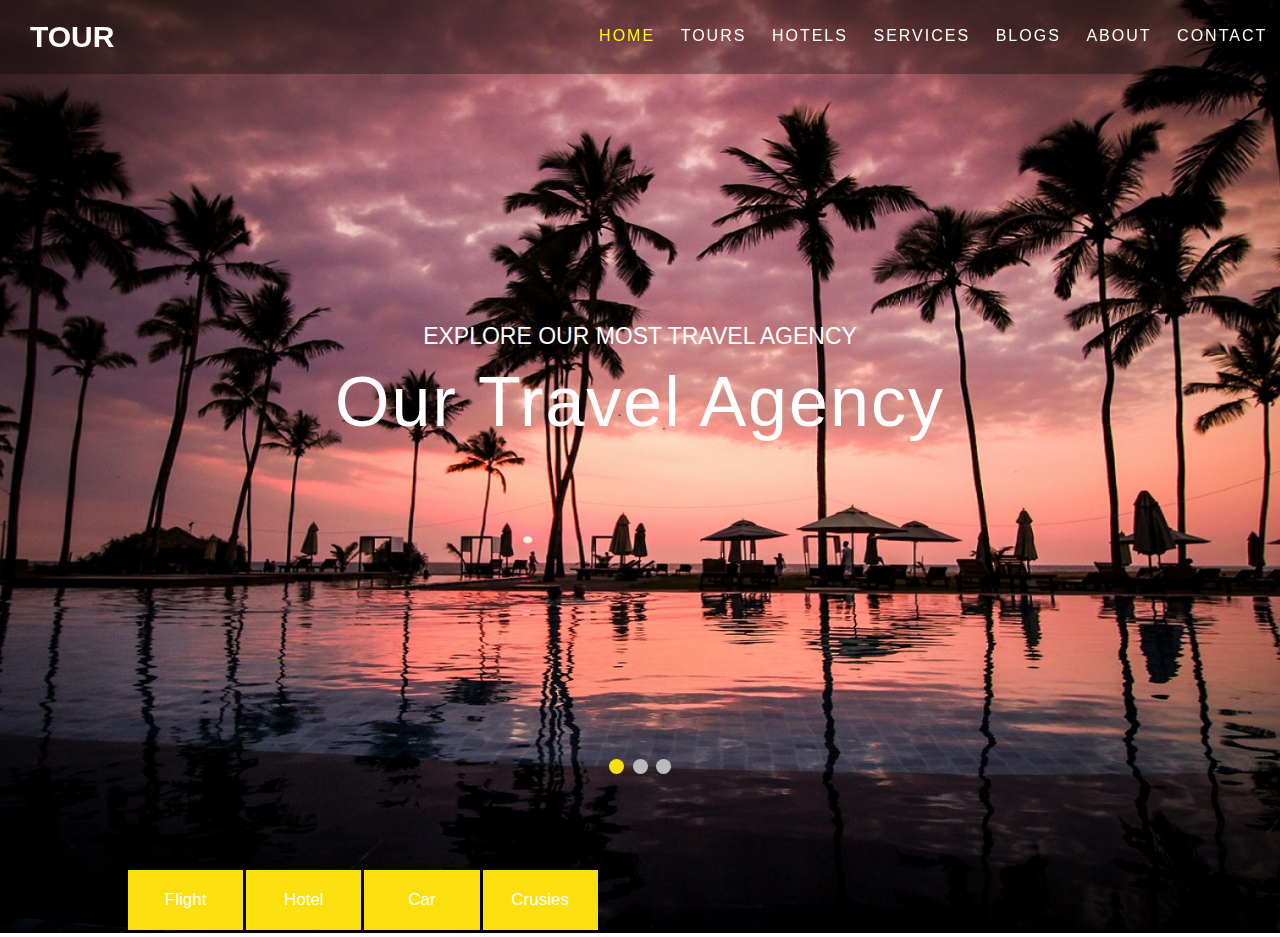
==== public/index.html @ e69e7c3b "adding some more changes" ====
<!DOCTYPE html>
<html lang="en">

<head>
    <meta charset="UTF-8">
    <meta http-equiv="X-UA-Compatible" content="IE=edge">
    <meta name="viewport" content="width=device-width, initial-scale=1.0">
    <link rel="preconnect" href="https://fonts.googleapis.com">
    <link rel="preconnect" href="https://fonts.gstatic.com" crossorigin>

    <link href="https://fonts.googleapis.com/css2?family=Open+Sans:wght@400;500&display=swap" rel="stylesheet">
    <link rel="stylesheet" href="https://pro.fontawesome.com/releases/v5.10.0/css/all.css"
        integrity="sha384-AYmEC3Yw5cVb3ZcuHtOA93w35dYTsvhLPVnYs9eStHfGJvOvKxVfELGroGkvsg+p" crossorigin="anonymous" />

    <link rel="stylesheet" href="./styles/style.css">
    <title>Tour Web Page</title>
</head>

<body>
    <div class="container">
        <header>
            <nav class="navbar">
                <a href="#" class="brand">
                    <h1 class="logo">TOUR</h1>
                </a>
                <button class="toggler">
                    <span class="line"></span>
                    <span class="line"></span>
                    <span class="line"></span>
                </button>
                <div class="nav-list-container">
                    <ul class="nav-list">
                        <li id="active"><a href="#">Home</a></li>
                        <li><a href="#">Tours</a></li>
                        <li><a href="#">Hotels</a></li>
                        <li><a href="#">Services</a></li>
                        <li><a href="#">Blogs</a></li>
                        <li><a href="#">About</a></li>
                        <li><a href="#">Contact</a></li>
                    </ul>
                </div>
            </nav>
        </header>
        <main>
            <div id="crousal">
                <div class="mySlides fade">
                    <img src="./images/pexels-recal-media-60217.jpg" />
                    <div class="text">
                        <h4>EXPLORE OUR MOST TRAVEL AGENCY</h4>
                        <h1>Our Travel Agency</h1>
                    </div>
                </div>
                <div class="mySlides fade">
                    <img src="./images/leaves-ga832ecf99_1920.jpg" />
                    <section class="text">
                        <h4>EXPLORE OUR MOST TRAVEL AGENCY</h4>
                        <h1>Our Travel Agency</h1>
                    </section>
                </div>
                <div class="mySlides fade">
                    <img src="./images/sea-ge7820314d_1920.jpg " />
                    <section class="text">
                        <h4>EXPLORE OUR MOST TRAVEL AGENCY</h4>
                        <h1>Our Travel Agency</h1>
                    </section>
                </div>
                <div class="dot-controller" id="controller">
                    <span class="dot" onclick="currentSlide(1)"></span>
                    <span class="dot" onclick="currentSlide(2)"></span>
                    <span class="dot" onclick="currentSlide(3)"></span>
                </div>
            </div>
        </main>
       <footer id="footer">
            <div class="tab-class" id="tab-Btns">
                <button class="tablink"> <i
                        class="fas fa-fighter-jet"></i>Flight
                </button>
                <button class="tablink" ><i
                        class="fas fa-hotel"></i>Hotel
                </button>
                <button class="tablink" >
                    <i class="fas fa-car"></i> Car
                </button>
                <button class="tablink" > <i
                        class="fas fa-luggage-cart"></i> Crusies
                </button>
            </div>
           <div id="Flight" class="tabcontent">
                <h3>Flight</h3>
                <p>Flight is where the heart is..</p>
            </div>

             <div id="Hotel" class="tabcontent">
                <h3>Hotel</h3>
                <p>Some news this fine day!</p>
            </div>

            <div id="Car" class="tabcontent">
                <h3>Car</h3>
                <p>Some news this fine day!.</p>
            </div>

            <div id="Crusies" class="tabcontent">
                <h3>Crusies</h3>
                <p>Who we are and what we do.</p>
            </div>  
        </footer> 
    </div>
    <script src="script.js"></script>
</body>

</html>
---- public/styles/style.css ----
@import "./NavBar.css";
@import "./Crousal.css";
@import "./Footer.css";

body {
  margin: 0;
  padding: 0;
  font-family: "Roboto", sans-serif;
}
.container {
  display: grid;
  grid-template-columns: 1fr;
  grid-template-rows: 0px 900px; 
  height: 100vh;
}
header {
  background-color: black;
  grid-column-start: 1;
  grid-column-end: 2;
  color: white;
}
main {
  height: 100%;
}
footer {
  position: relative;
  bottom: 30px;
  left: 0;
  transition: 1s ease-in-out;
}

footer._active {
  bottom: 162px;
}
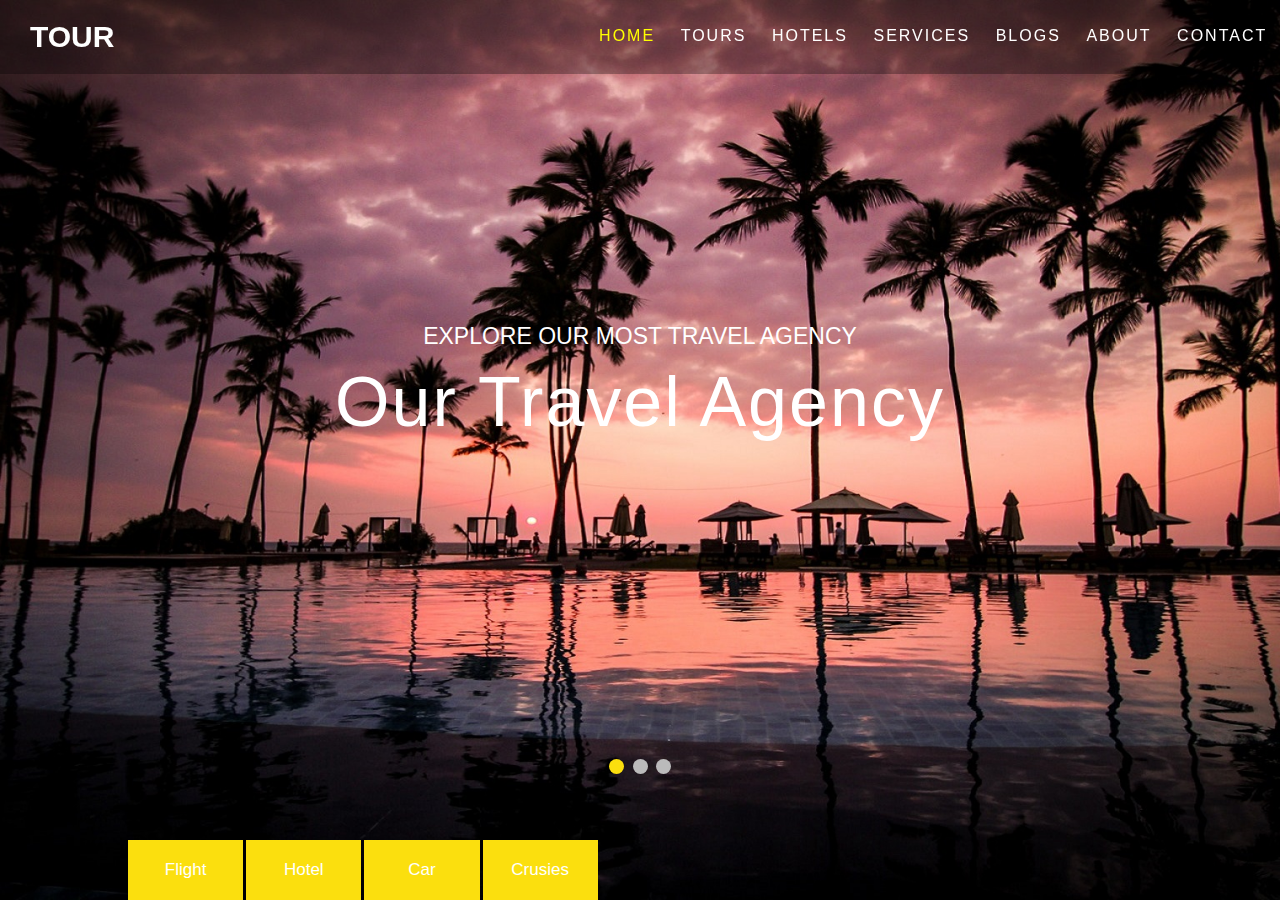
==== commit ec267716: "commit on main" ====
--- a/public/index.html
+++ b/public/index.html
@@ -87,22 +87,22 @@
                 </button>
             </div>
            <div id="Flight" class="tabcontent">
-                <h3>Flight</h3>
+                <span>Flight</span>
                 <p>Flight is where the heart is..</p>
             </div>
 
              <div id="Hotel" class="tabcontent">
-                <h3>Hotel</h3>
+                <span>Hotel</span>
                 <p>Some news this fine day!</p>
             </div>
 
             <div id="Car" class="tabcontent">
-                <h3>Car</h3>
+                <span>Car</span>
                 <p>Some news this fine day!.</p>
             </div>
 
             <div id="Crusies" class="tabcontent">
-                <h3>Crusies</h3>
+                <span>Crusies</span>
                 <p>Who we are and what we do.</p>
             </div>  
         </footer> 
--- a/public/styles/style.css
+++ b/public/styles/style.css
@@ -8,27 +8,22 @@
   font-family: "Roboto", sans-serif;
 }
 .container {
-  display: grid;
-  grid-template-columns: 1fr;
-  grid-template-rows: 0px 900px; 
   height: 100vh;
+}
+main{
+  height: 100vh;
+  background-color: red;
 }
 header {
   background-color: black;
-  grid-column-start: 1;
-  grid-column-end: 2;
   color: white;
-}
-main {
-  height: 100%;
 }
 footer {
   position: relative;
-  bottom: 30px;
+  bottom: 60px;
   left: 0;
   transition: 1s ease-in-out;
 }
-
 footer._active {
-  bottom: 162px;
+  bottom: 199px;
 }
